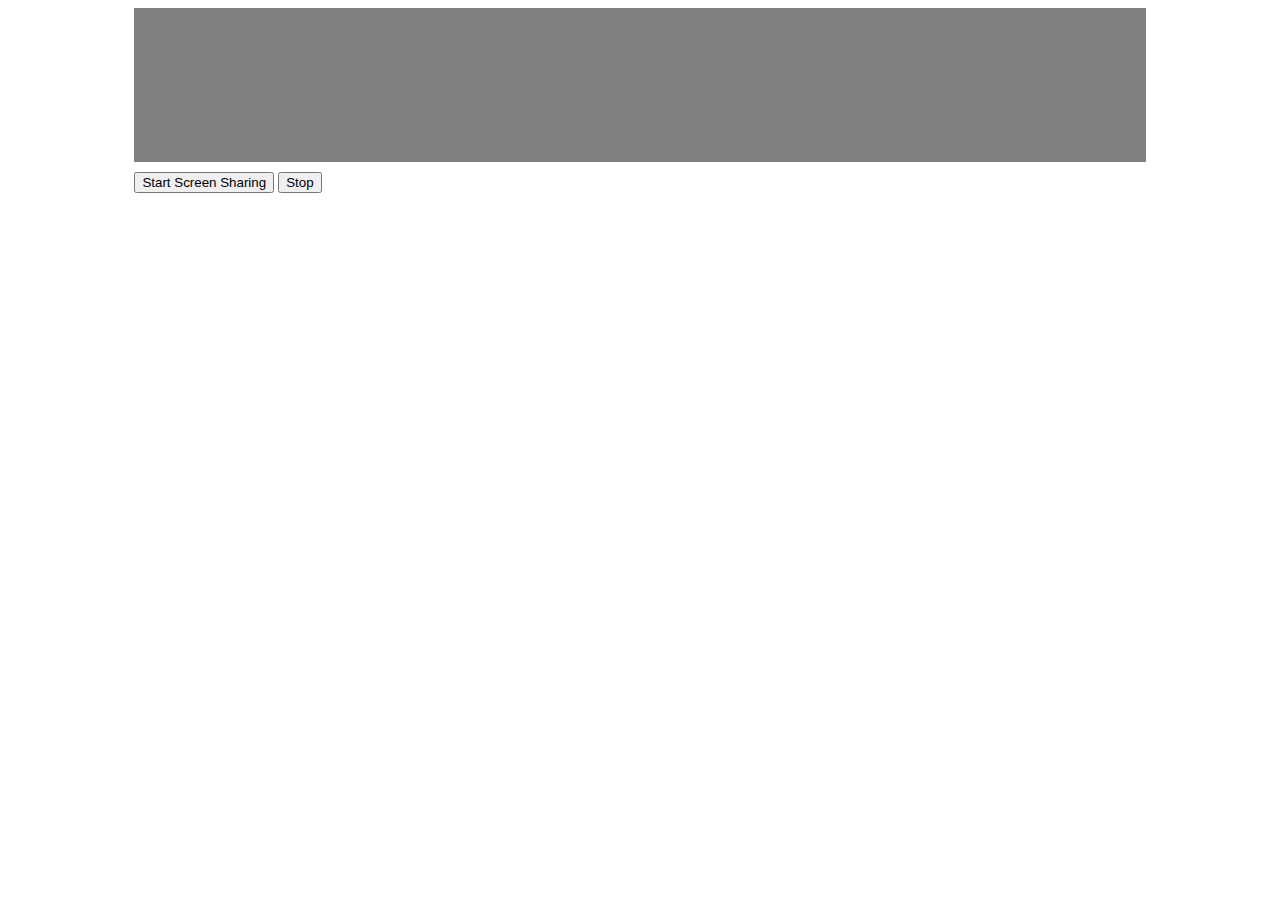
==== screen.html @ 00b2e668 "screen prueba" ====
<!DOCTYPE html>
<html>
<head>
  <meta charset="utf-8">
  <meta name="viewport" content="width=device-width, initial-scale=1">
  <title>Screen Sharing</title>
</head>
<body>
  <div style="width:80%;background: grey;margin: auto;">
    <video id="video" autoplay playsinline muted></video>
  </div>
  <div style="width:80%;margin: auto;padding-top:10px ;">
  <button id="start"> Start Screen Sharing</button>
  <button id="stop"> Stop</button>
</div>
  <script type="text/javascript">
    const videoElem = document.getElementById("video");
    const startElem = document.getElementById("start");
    const stopElem = document.getElementById("stop");
      // Options for getDisplayMedia()
      var displayMediaOptions = {
        video: {
          cursor: "always",
          height:1000,
          width:1200
        },
        audio: false
      };
      // Set event listeners for the start and stop buttons
      startElem.addEventListener("click", function(evt) {
        startCapture();
      }, false);
      stopElem.addEventListener("click", function(evt) {
        stopCapture();
      }, false);
      async function startCapture() {
        try {
          videoElem.srcObject = await navigator.mediaDevices.getDisplayMedia(displayMediaOptions);
          dumpOptionsInfo();
        } catch(err) {
          console.error("Error: " + err);
        }
      }
      function stopCapture(evt) {
        let tracks = videoElem.srcObject.getTracks();
        tracks.forEach(track => track.stop());
        videoElem.srcObject = null;
      }
      function dumpOptionsInfo() {
        const videoTrack = videoElem.srcObject.getVideoTracks()[0];
        console.info("Track settings:");
        console.info(JSON.stringify(videoTrack.getSettings(), null, 2));
        console.info("Track constraints:");
        console.info(JSON.stringify(videoTrack.getConstraints(), null, 2));
      }
    </script>
  </body>
  </html>
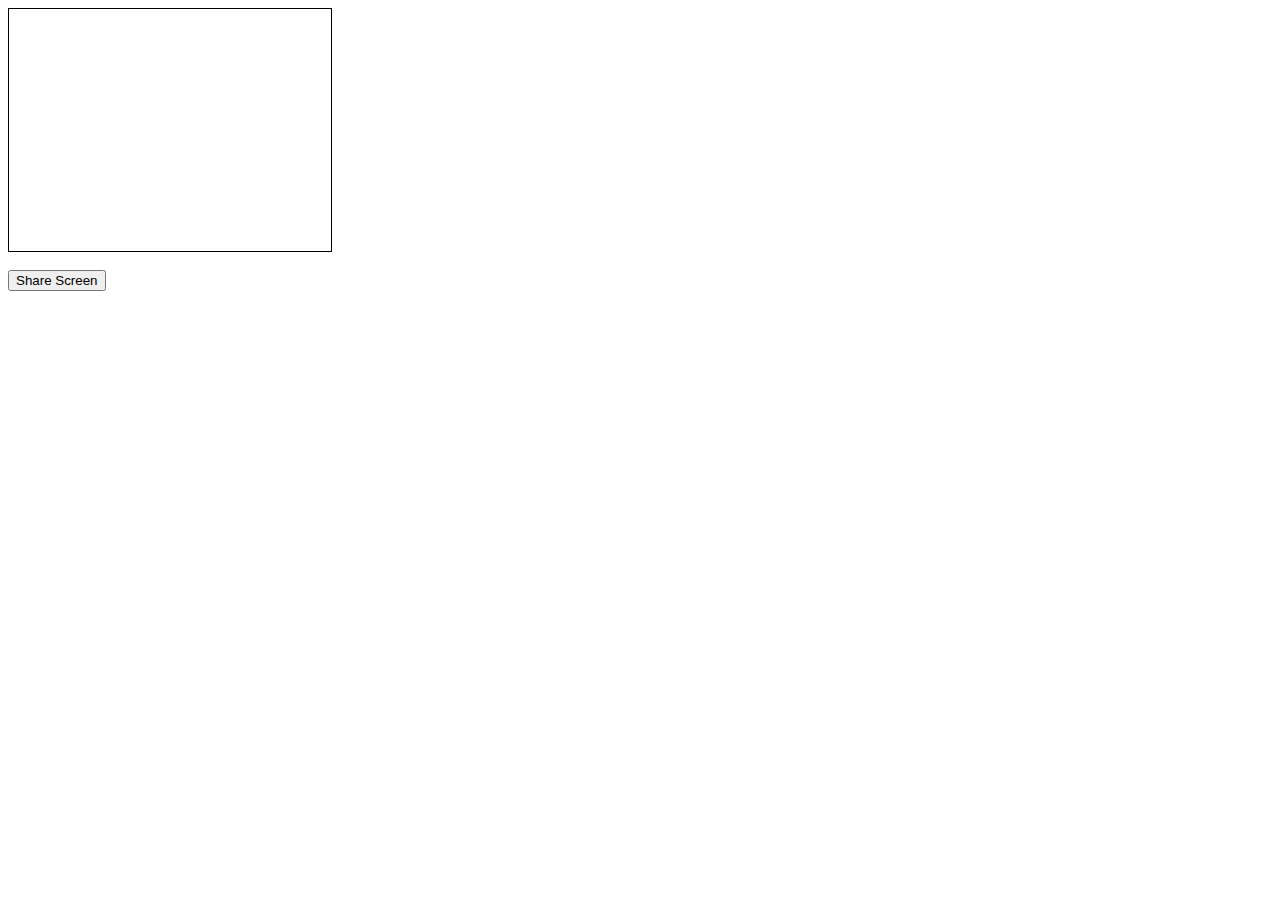
==== commit 6222a69b: "screen" ====
--- a/screen.html
+++ b/screen.html
@@ -1,58 +1,31 @@
 <!DOCTYPE html>
-<html>
+<html lang="en">
 <head>
-  <meta charset="utf-8">
-  <meta name="viewport" content="width=device-width, initial-scale=1">
-  <title>Screen Sharing</title>
+   <script type="text/javascript" src="https://flashphoner.com/downloads/builds/flashphoner_client/wcs_api-2.0/current/flashphoner.js"></script>
+   <script type="text/javascript" src="screen-sharing-min.js"></script>
 </head>
-<body>
-  <div style="width:80%;background: grey;margin: auto;">
-    <video id="video" autoplay playsinline muted></video>
-  </div>
-  <div style="width:80%;margin: auto;padding-top:10px ;">
-  <button id="start"> Start Screen Sharing</button>
-  <button id="stop"> Stop</button>
-</div>
-  <script type="text/javascript">
-    const videoElem = document.getElementById("video");
-    const startElem = document.getElementById("start");
-    const stopElem = document.getElementById("stop");
-      // Options for getDisplayMedia()
-      var displayMediaOptions = {
-        video: {
-          cursor: "always",
-          height:1000,
-          width:1200
-        },
-        audio: false
-      };
-      // Set event listeners for the start and stop buttons
-      startElem.addEventListener("click", function(evt) {
-        startCapture();
-      }, false);
-      stopElem.addEventListener("click", function(evt) {
-        stopCapture();
-      }, false);
-      async function startCapture() {
-        try {
-          videoElem.srcObject = await navigator.mediaDevices.getDisplayMedia(displayMediaOptions);
-          dumpOptionsInfo();
-        } catch(err) {
-          console.error("Error: " + err);
+ <style>
+        .fp-Video {
+            border: 1px double black;
+            width: 322px;
+            height: 242px;
         }
-      }
-      function stopCapture(evt) {
-        let tracks = videoElem.srcObject.getTracks();
-        tracks.forEach(track => track.stop());
-        videoElem.srcObject = null;
-      }
-      function dumpOptionsInfo() {
-        const videoTrack = videoElem.srcObject.getVideoTracks()[0];
-        console.info("Track settings:");
-        console.info(JSON.stringify(videoTrack.getSettings(), null, 2));
-        console.info("Track constraints:");
-        console.info(JSON.stringify(videoTrack.getConstraints(), null, 2));
-      }
-    </script>
-  </body>
-  </html>+        .display {
+            width: 100%;
+            height: 100%;
+            display: inline-block;
+        }
+        .display > video,
+        object {
+            width: 100%;
+            height: 100%;
+        }
+    </style>
+<body onload="init_api()">
+    <div class="fp-Video">
+            <div id="screen-sharing" class="display"></div>
+    </div>
+        <br />
+    <button id="shareBtn">Share Screen</button>
+</body>
+</html>